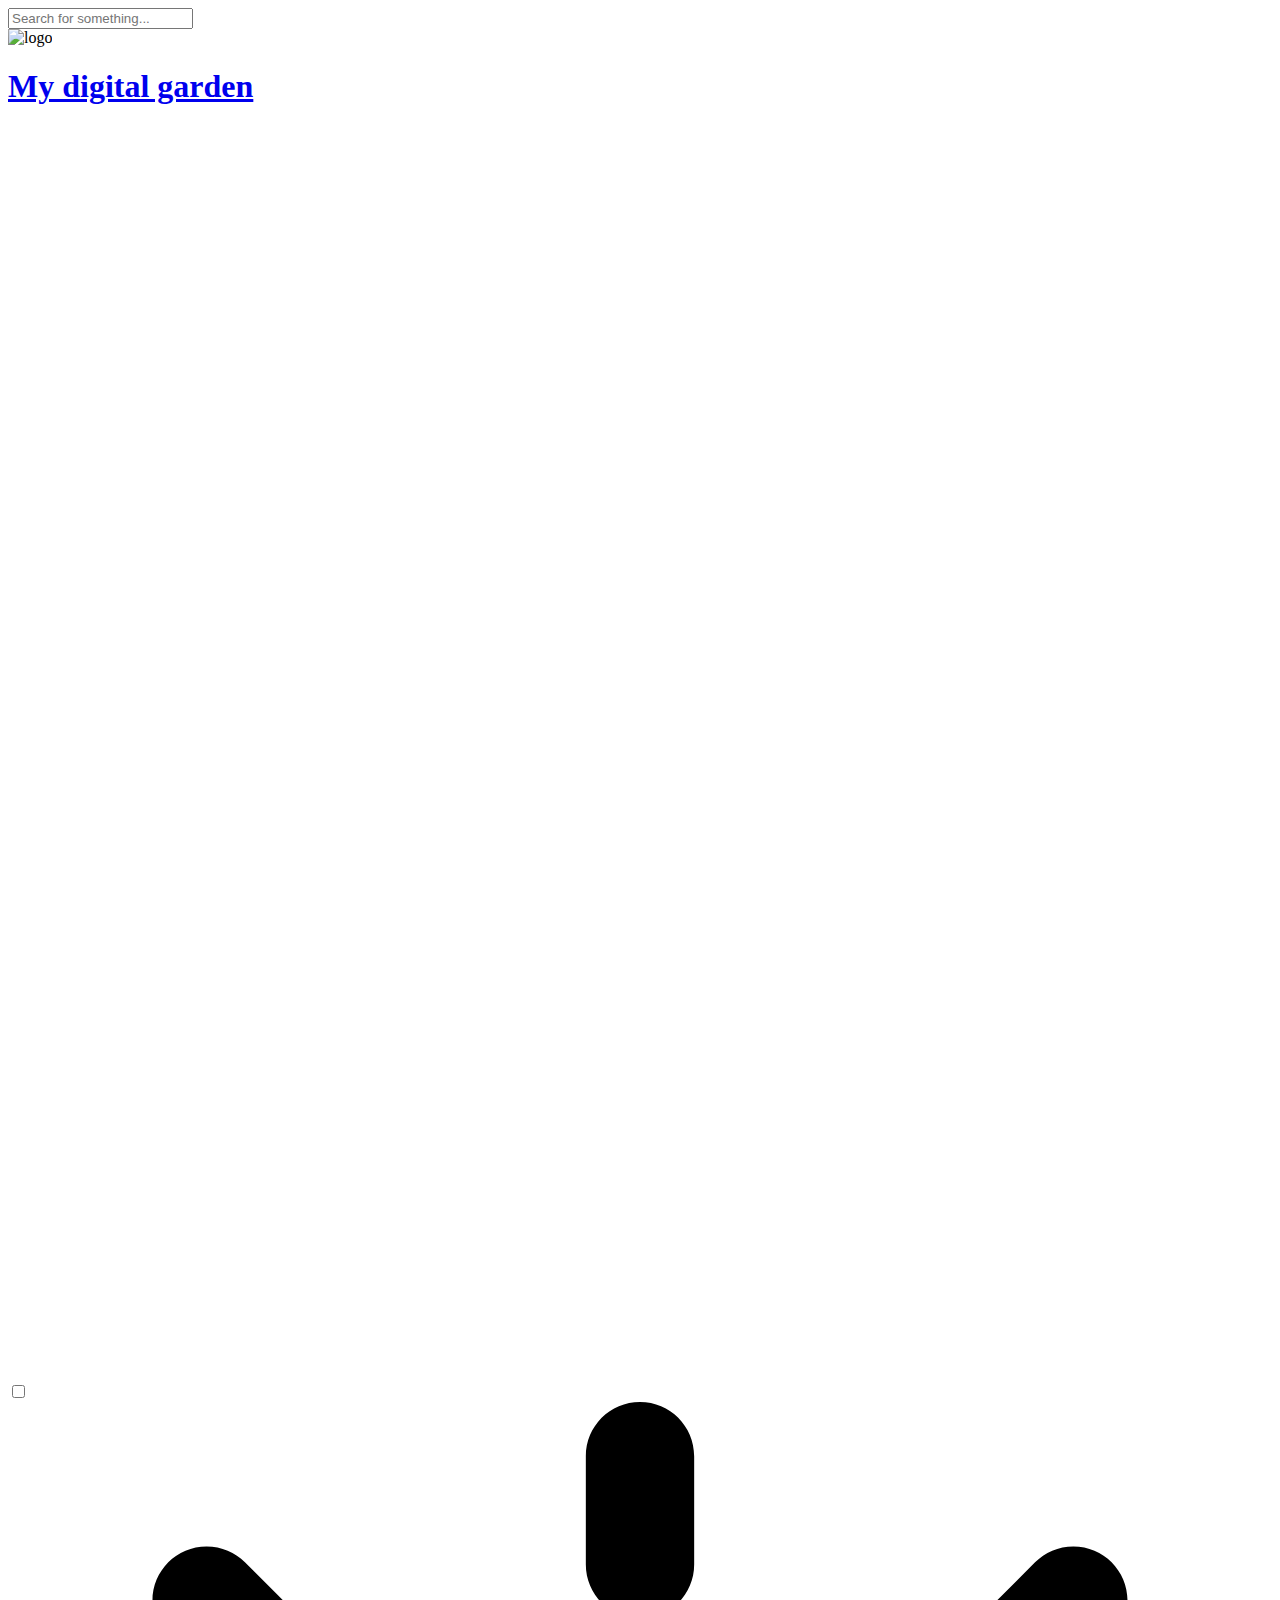
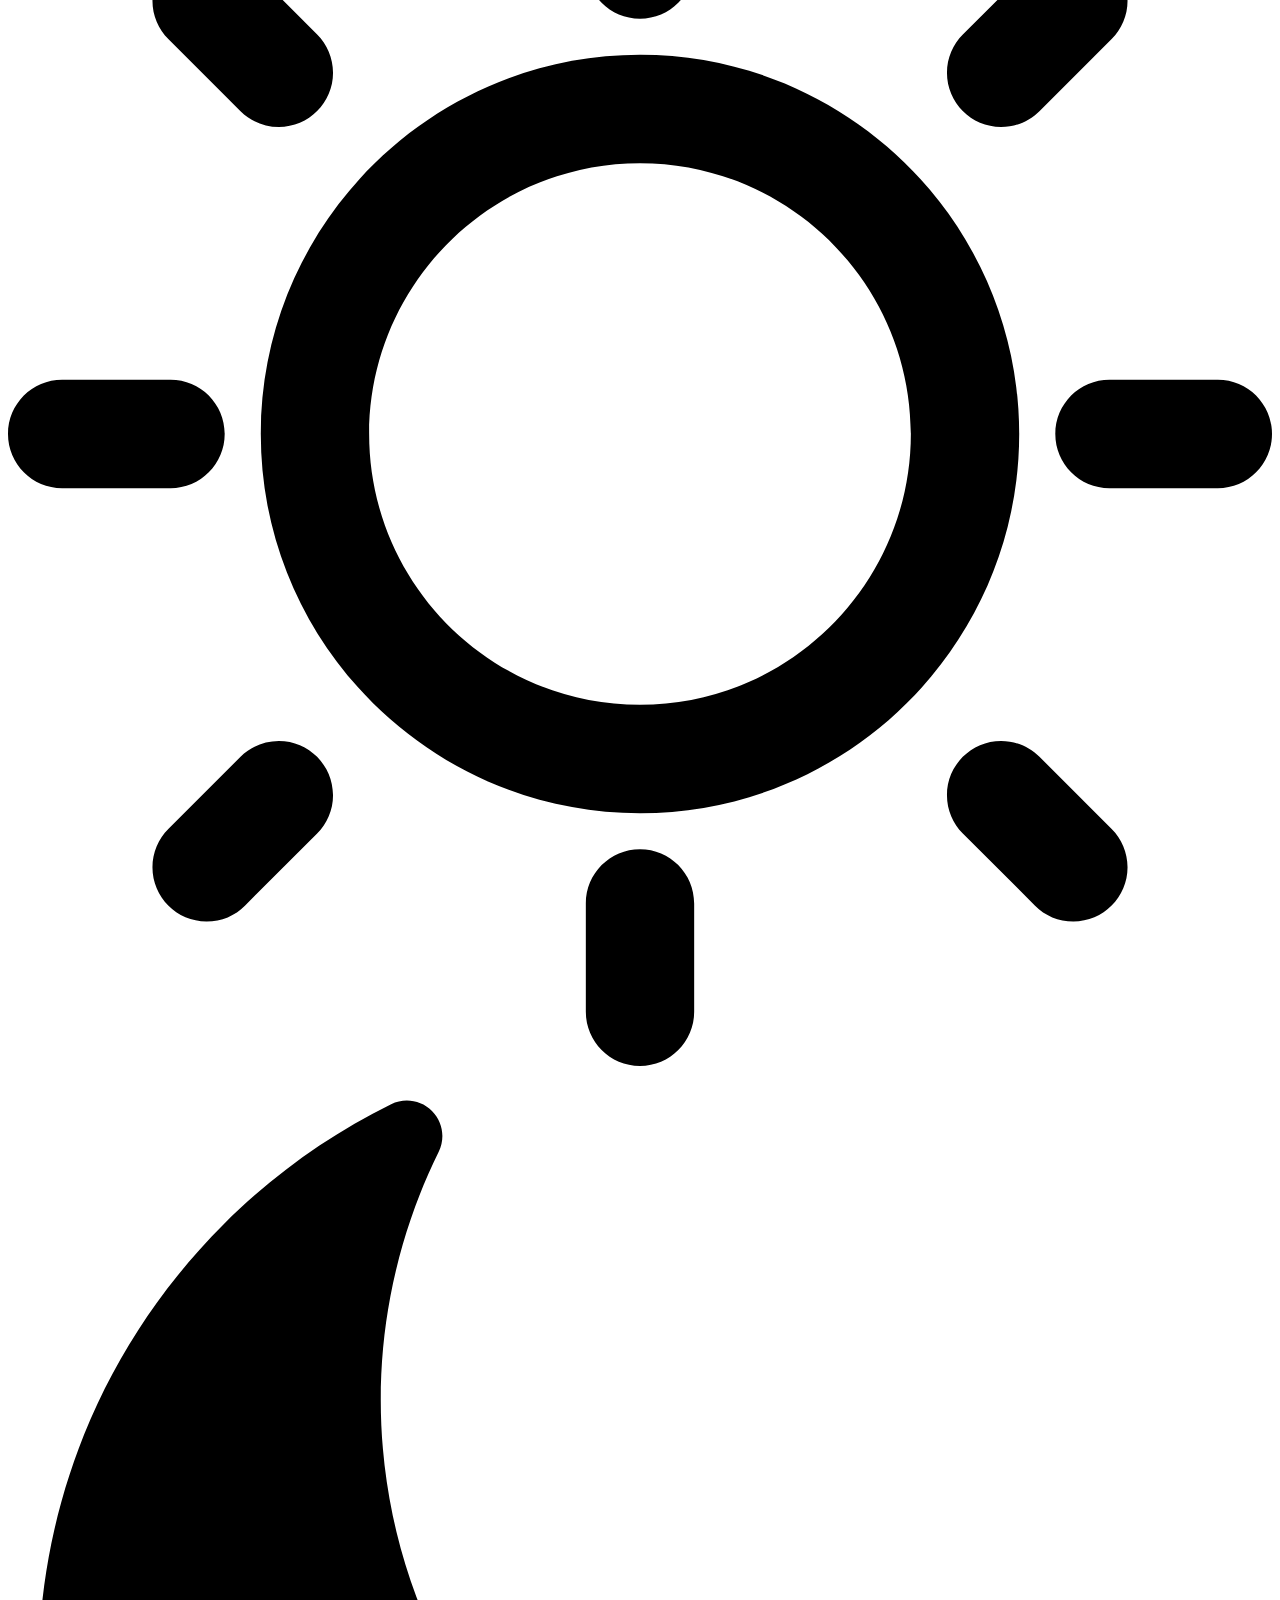
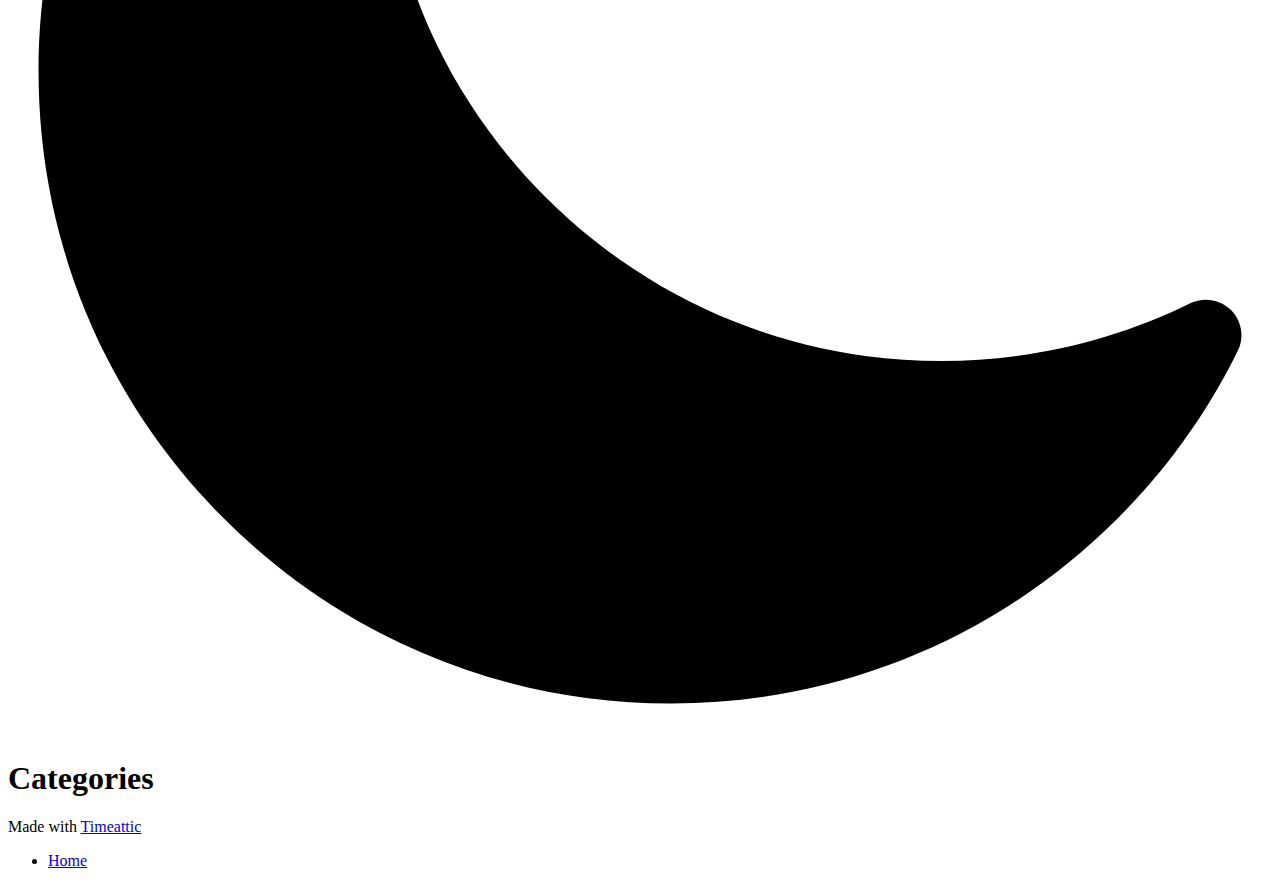
==== categories/index.html @ 7e5899e1 "deploy: 0b95fc3c1a8882f789e7afa3b0f1a1a174b1bd18" ====
<!doctype html><html lang=en><head><meta charset=utf-8><meta name=description content><title>Categories</title><meta name=viewport content="width=device-width,initial-scale=1"><link rel="shortcut icon" type=image/svg href=https://ob-files.com/favicon.png><link href=https://ob-files.com/styles.c1ddf0fefe14637679de3060880cd382.min.css rel=stylesheet><link href=https://ob-files.com/styles/_light_syntax.32359fa0e4ad5c5b354cb209e7fa1b22.min.css rel=stylesheet id=theme-link><script src=https://ob-files.com/js/darkmode.d5be9ca84d75e6df75043ec44d2799b2.min.js></script>
<script src=https://ob-files.com/js/util.9e9af633465606203ce11be527120927.min.js></script>
<script src=https://unpkg.com/@floating-ui/core@0.7.3></script>
<script src=https://unpkg.com/@floating-ui/dom@0.5.4></script>
<script src=https://ob-files.com/js/popover.6da9b273c092cc16fc1aa904d71a2163.min.js></script>
<script src=https://ob-files.com/js/code-title.b35124ad8db0ba37162b886afb711cbc.min.js></script>
<script src=https://ob-files.com/js/clipboard.c20857734e53a3fb733b7443879efa61.min.js></script>
<script src=https://ob-files.com/js/callouts.7723cac461d613d118ee8bb8216b9838.min.js></script>
<script>const SEARCH_ENABLED=null,LATEX_ENABLED=!1,PRODUCTION=!0,BASE_URL="https://ob-files.com",fetchData=Promise.all([fetch("https://ob-files.com/indices/linkIndex.e77416d15b21f300430f657f3a41b113.min.json").then(e=>e.json()).then(e=>({index:e.index,links:e.links})),fetch("https://ob-files.com/indices/contentIndex.99914b932bd37a50b983c5e7c90ae93b.min.json").then(e=>e.json())]).then(([{index:e,links:t},n])=>({index:e,links:t,content:n})),render=()=>{const e=new URL(BASE_URL),t=e.pathname,n=window.location.pathname,s=t==n;addCopyButtons(),addTitleToCodeBlocks(),addCollapsibleCallouts(),initPopover("https://ob-files.com",!0);const o=document.getElementById("footer");if(o){const e=document.getElementById("graph-container");if(!e)return requestAnimationFrame(render);e.textContent="";const t=s&&!1;drawGraph("https://ob-files.com",t,[{"/moc":"#4388cc"}],t?{centerForce:1,depth:-1,enableDrag:!0,enableLegend:!1,enableZoom:!0,fontSize:.5,linkDistance:1,opacityScale:3,repelForce:1,scale:1.4}:{centerForce:1,depth:1,enableDrag:!0,enableLegend:!1,enableZoom:!0,fontSize:.6,linkDistance:1,opacityScale:3,repelForce:2,scale:1.2})}},init=()=>{addCopyButtons(),addTitleToCodeBlocks()}</script><script type=module>
    import { attachSPARouting } from "https:\/\/ob-files.com\/js\/router.9d4974281069e9ebb189f642ae1e3ca2.min.js"
    attachSPARouting(init, render)
  </script></head><body><div id=search-container><div id=search-space><input autocomplete=off id=search-bar name=search type=text aria-label placeholder="Search for something..."><div id=results-container></div></div></div><script src=https://cdn.jsdelivr.net/npm/flexsearch@0.7.21/dist/flexsearch.bundle.js integrity="sha256-i3A0NZGkhsKjVMzFxv3ksk0DZh3aXqu0l49Bbh0MdjE=" crossorigin=anonymous defer></script>
<script defer src=https://ob-files.com/js/full-text-search.51f0b1753e9b30839d053f8a98cc20d1.min.js></script><div class=singlePage><header><img src=/logo.png alt=logo height=40px id=logo><h1 id=page-title><a href=https://ob-files.com>My digital garden</a></h1><div class=spacer></div><div id=search-icon><svg tabindex="0" aria-labelledby="title desc" role="img" xmlns="http://www.w3.org/2000/svg" viewBox="0 0 19.9 19.7"><title id="title">Search Icon</title><desc id="desc">Icon to open search</desc><g class="search-path" fill="none"><path stroke-linecap="square" d="M18.5 18.3l-5.4-5.4"/><circle cx="8" cy="8" r="7"/></g></svg></div><div class=darkmode><input class=toggle id=darkmode-toggle type=checkbox tabindex=-1>
<label id=toggle-label-light for=darkmode-toggle tabindex=-1><svg xmlns="http://www.w3.org/2000/svg" xmlns:xlink="http://www.w3.org/1999/xlink" id="dayIcon" viewBox="0 0 35 35" style="enable-background:new 0 0 35 35"><title>Light Mode</title><path d="M6 17.5C6 16.672 5.328 16 4.5 16h-3C.672 16 0 16.672.0 17.5S.672 19 1.5 19h3C5.328 19 6 18.328 6 17.5zM7.5 26c-.414.0-.789.168-1.061.439l-2 2C4.168 28.711 4 29.086 4 29.5 4 30.328 4.671 31 5.5 31c.414.0.789-.168 1.06-.44l2-2C8.832 28.289 9 27.914 9 27.5 9 26.672 8.329 26 7.5 26zm10-20C18.329 6 19 5.328 19 4.5v-3C19 .672 18.329.0 17.5.0S16 .672 16 1.5v3C16 5.328 16.671 6 17.5 6zm10 3c.414.0.789-.168 1.06-.439l2-2C30.832 6.289 31 5.914 31 5.5 31 4.672 30.329 4 29.5 4c-.414.0-.789.168-1.061.44l-2 2C26.168 6.711 26 7.086 26 7.5 26 8.328 26.671 9 27.5 9zM6.439 8.561C6.711 8.832 7.086 9 7.5 9 8.328 9 9 8.328 9 7.5c0-.414-.168-.789-.439-1.061l-2-2C6.289 4.168 5.914 4 5.5 4 4.672 4 4 4.672 4 5.5c0 .414.168.789.439 1.06l2 2.001zM33.5 16h-3c-.828.0-1.5.672-1.5 1.5s.672 1.5 1.5 1.5h3c.828.0 1.5-.672 1.5-1.5S34.328 16 33.5 16zM28.561 26.439C28.289 26.168 27.914 26 27.5 26c-.828.0-1.5.672-1.5 1.5.0.414.168.789.439 1.06l2 2C28.711 30.832 29.086 31 29.5 31c.828.0 1.5-.672 1.5-1.5.0-.414-.168-.789-.439-1.061l-2-2zM17.5 29c-.829.0-1.5.672-1.5 1.5v3c0 .828.671 1.5 1.5 1.5s1.5-.672 1.5-1.5v-3C19 29.672 18.329 29 17.5 29zm0-22C11.71 7 7 11.71 7 17.5S11.71 28 17.5 28 28 23.29 28 17.5 23.29 7 17.5 7zm0 18c-4.136.0-7.5-3.364-7.5-7.5s3.364-7.5 7.5-7.5 7.5 3.364 7.5 7.5S21.636 25 17.5 25z"/></svg></label><label id=toggle-label-dark for=darkmode-toggle tabindex=-1><svg xmlns="http://www.w3.org/2000/svg" xmlns:xlink="http://www.w3.org/1999/xlink" id="nightIcon" viewBox="0 0 100 100" style="enable-background='new 0 0 100 100'"><title>Dark Mode</title><path d="M96.76 66.458c-.853-.852-2.15-1.064-3.23-.534-6.063 2.991-12.858 4.571-19.655 4.571C62.022 70.495 50.88 65.88 42.5 57.5 29.043 44.043 25.658 23.536 34.076 6.47c.532-1.08.318-2.379-.534-3.23-.851-.852-2.15-1.064-3.23-.534-4.918 2.427-9.375 5.619-13.246 9.491-9.447 9.447-14.65 22.008-14.65 35.369.0 13.36 5.203 25.921 14.65 35.368s22.008 14.65 35.368 14.65c13.361.0 25.921-5.203 35.369-14.65 3.872-3.871 7.064-8.328 9.491-13.246C97.826 68.608 97.611 67.309 96.76 66.458z"/></svg></label></div></header><article><h1>Categories</h1><div class=tags></div></article><div id=contact_buttons><footer><p>Made with <a href=https://app.timeattic.com>Timeattic</a></p><ul><li><a href=https://ob-files.com>Home</a></li></ul></footer></div></div></body></html>
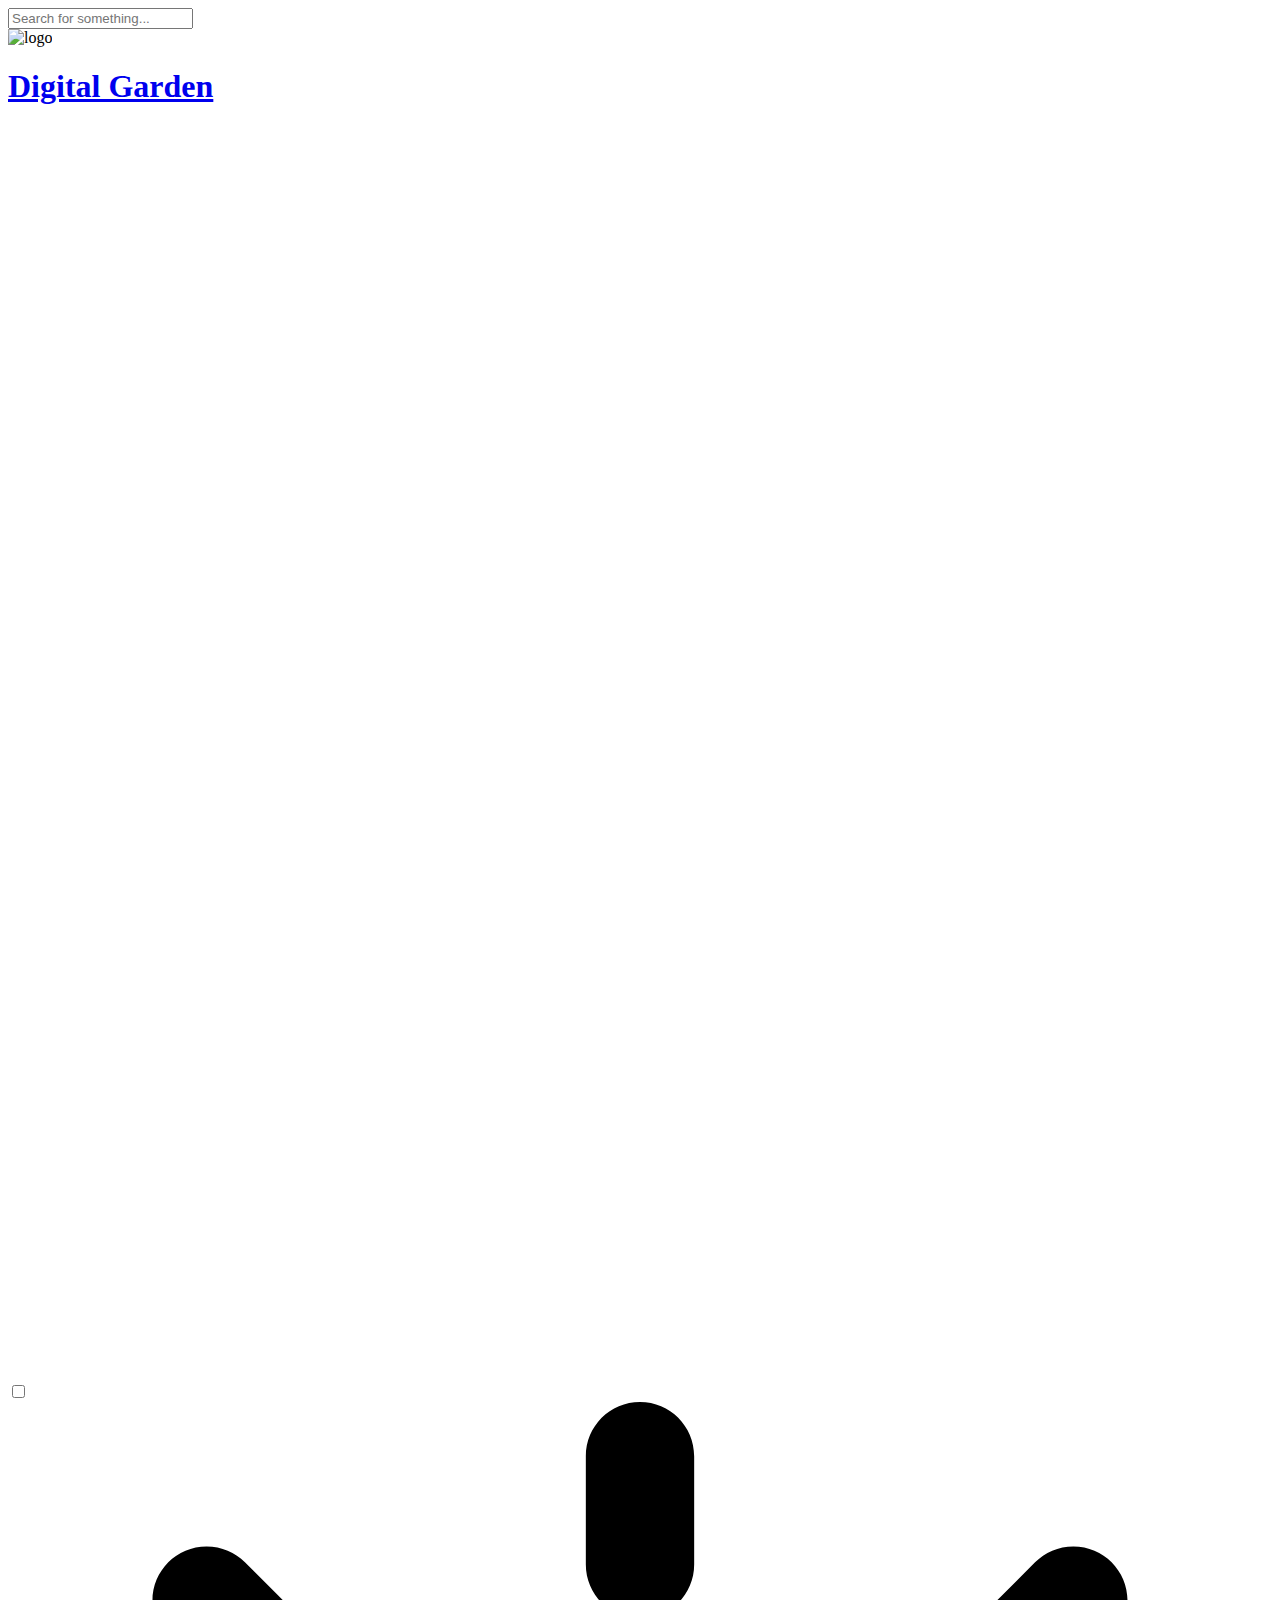
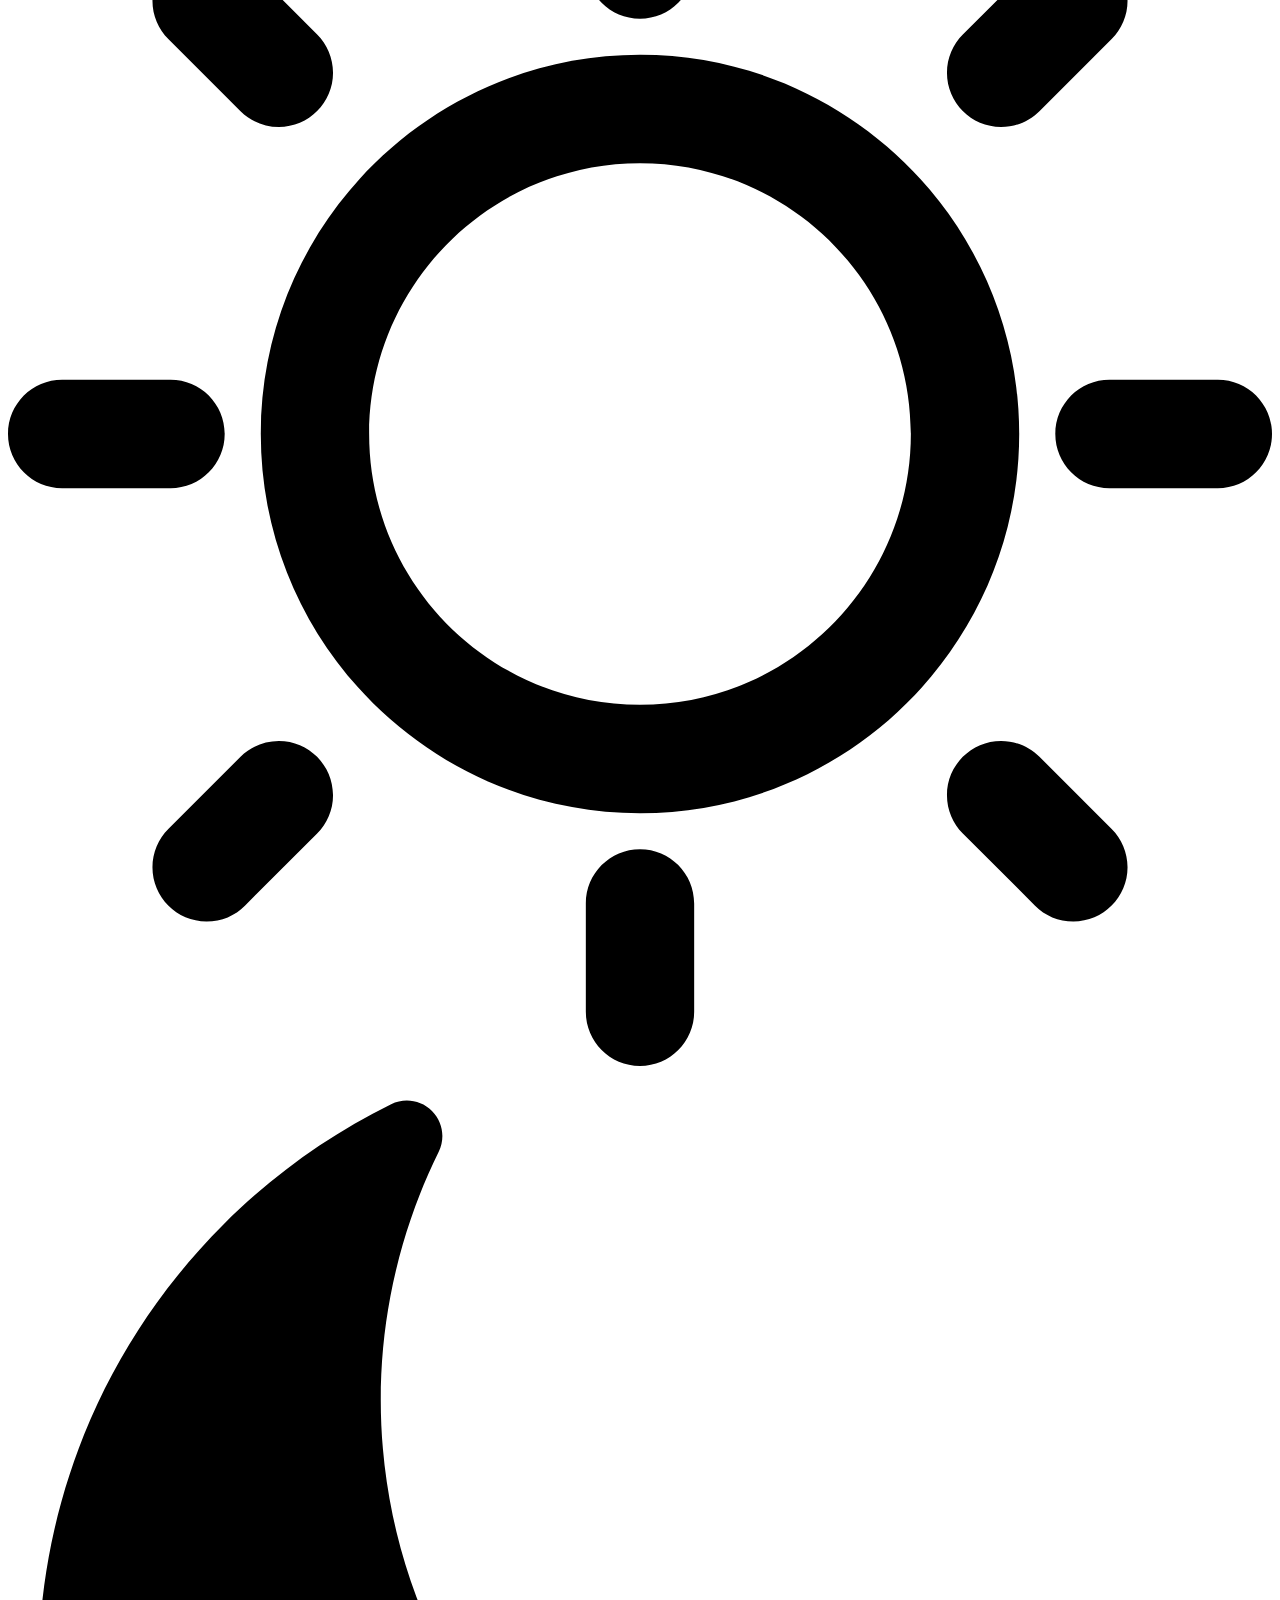
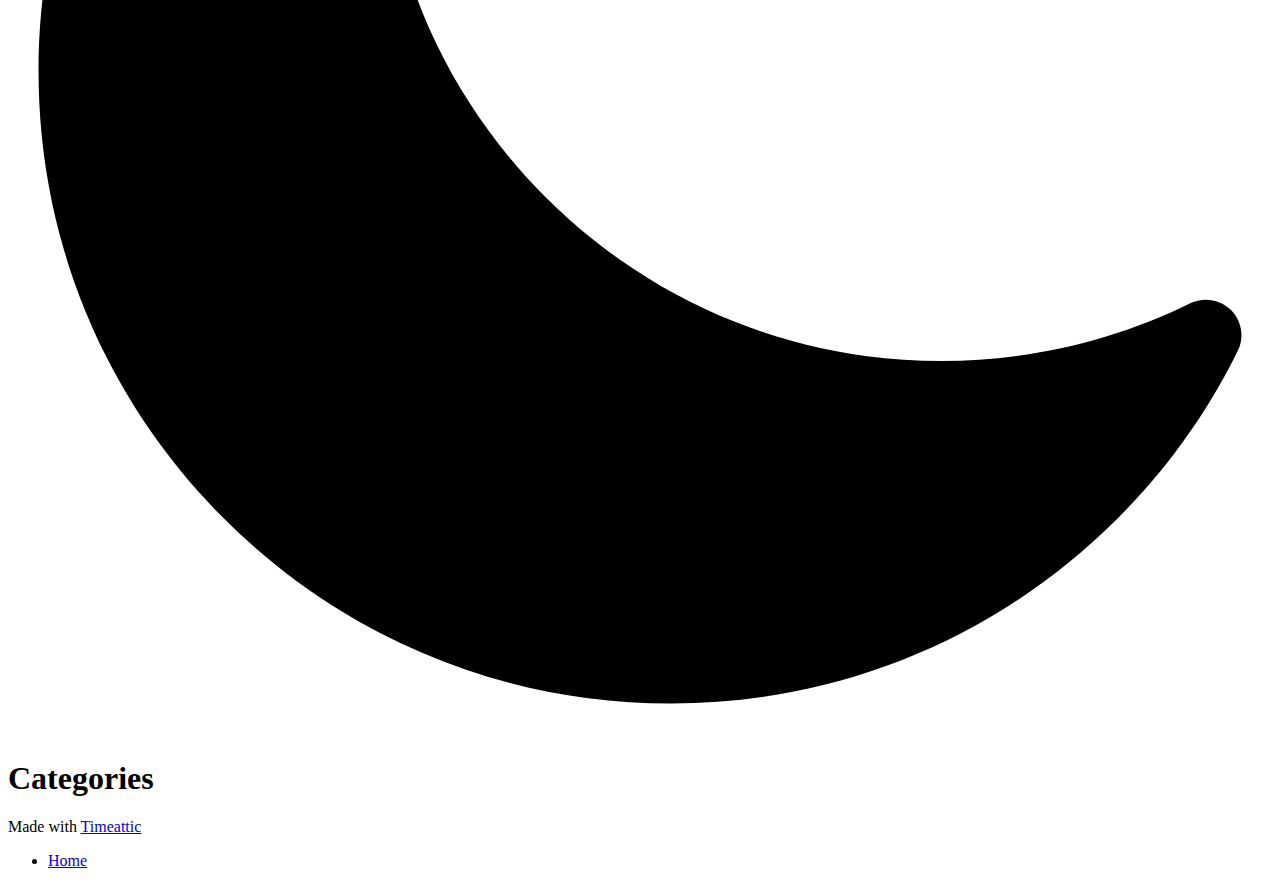
==== commit 5d95eb37: "deploy: 630d16109523ed41c8b4d36694954b0a5774823b" ====
--- a/categories/index.html
+++ b/categories/index.html
@@ -1,14 +1,14 @@
-<!doctype html><html lang=en><head><meta charset=utf-8><meta name=description content><title>Categories</title><meta name=viewport content="width=device-width,initial-scale=1"><link rel="shortcut icon" type=image/svg href=https://ob-files.com/favicon.png><link href=https://ob-files.com/styles.c1ddf0fefe14637679de3060880cd382.min.css rel=stylesheet><link href=https://ob-files.com/styles/_light_syntax.32359fa0e4ad5c5b354cb209e7fa1b22.min.css rel=stylesheet id=theme-link><script src=https://ob-files.com/js/darkmode.d5be9ca84d75e6df75043ec44d2799b2.min.js></script>
-<script src=https://ob-files.com/js/util.9e9af633465606203ce11be527120927.min.js></script>
+<!doctype html><html lang=en><head><meta charset=utf-8><meta name=description content><title>Categories</title><meta name=viewport content="width=device-width,initial-scale=1"><link rel="shortcut icon" type=image/svg href=https://sociallic.xyz/favicon.png><link href=https://sociallic.xyz/styles.c1ddf0fefe14637679de3060880cd382.min.css rel=stylesheet><link href=https://sociallic.xyz/styles/_light_syntax.32359fa0e4ad5c5b354cb209e7fa1b22.min.css rel=stylesheet id=theme-link><script src=https://sociallic.xyz/js/darkmode.971a91897d32980318a627e45970b1f9.min.js></script>
+<script src=https://sociallic.xyz/js/util.9e9af633465606203ce11be527120927.min.js></script>
 <script src=https://unpkg.com/@floating-ui/core@0.7.3></script>
 <script src=https://unpkg.com/@floating-ui/dom@0.5.4></script>
-<script src=https://ob-files.com/js/popover.6da9b273c092cc16fc1aa904d71a2163.min.js></script>
-<script src=https://ob-files.com/js/code-title.b35124ad8db0ba37162b886afb711cbc.min.js></script>
-<script src=https://ob-files.com/js/clipboard.c20857734e53a3fb733b7443879efa61.min.js></script>
-<script src=https://ob-files.com/js/callouts.7723cac461d613d118ee8bb8216b9838.min.js></script>
-<script>const SEARCH_ENABLED=null,LATEX_ENABLED=!1,PRODUCTION=!0,BASE_URL="https://ob-files.com",fetchData=Promise.all([fetch("https://ob-files.com/indices/linkIndex.e77416d15b21f300430f657f3a41b113.min.json").then(e=>e.json()).then(e=>({index:e.index,links:e.links})),fetch("https://ob-files.com/indices/contentIndex.99914b932bd37a50b983c5e7c90ae93b.min.json").then(e=>e.json())]).then(([{index:e,links:t},n])=>({index:e,links:t,content:n})),render=()=>{const e=new URL(BASE_URL),t=e.pathname,n=window.location.pathname,s=t==n;addCopyButtons(),addTitleToCodeBlocks(),addCollapsibleCallouts(),initPopover("https://ob-files.com",!0);const o=document.getElementById("footer");if(o){const e=document.getElementById("graph-container");if(!e)return requestAnimationFrame(render);e.textContent="";const t=s&&!1;drawGraph("https://ob-files.com",t,[{"/moc":"#4388cc"}],t?{centerForce:1,depth:-1,enableDrag:!0,enableLegend:!1,enableZoom:!0,fontSize:.5,linkDistance:1,opacityScale:3,repelForce:1,scale:1.4}:{centerForce:1,depth:1,enableDrag:!0,enableLegend:!1,enableZoom:!0,fontSize:.6,linkDistance:1,opacityScale:3,repelForce:2,scale:1.2})}},init=()=>{addCopyButtons(),addTitleToCodeBlocks()}</script><script type=module>
-    import { attachSPARouting } from "https:\/\/ob-files.com\/js\/router.9d4974281069e9ebb189f642ae1e3ca2.min.js"
+<script src=https://sociallic.xyz/js/popover.6da9b273c092cc16fc1aa904d71a2163.min.js></script>
+<script src=https://sociallic.xyz/js/code-title.b35124ad8db0ba37162b886afb711cbc.min.js></script>
+<script src=https://sociallic.xyz/js/clipboard.c20857734e53a3fb733b7443879efa61.min.js></script>
+<script src=https://sociallic.xyz/js/callouts.7723cac461d613d118ee8bb8216b9838.min.js></script>
+<script>const SEARCH_ENABLED=null,LATEX_ENABLED=!1,PRODUCTION=!0,BASE_URL="https://sociallic.xyz",fetchData=Promise.all([fetch("https://sociallic.xyz/indices/linkIndex.e77416d15b21f300430f657f3a41b113.min.json").then(e=>e.json()).then(e=>({index:e.index,links:e.links})),fetch("https://sociallic.xyz/indices/contentIndex.99914b932bd37a50b983c5e7c90ae93b.min.json").then(e=>e.json())]).then(([{index:e,links:t},n])=>({index:e,links:t,content:n})),render=()=>{const e=new URL(BASE_URL),t=e.pathname,n=window.location.pathname,s=t==n;addCopyButtons(),addTitleToCodeBlocks(),addCollapsibleCallouts(),initPopover("https://sociallic.xyz",!0);const o=document.getElementById("footer");if(o){const e=document.getElementById("graph-container");if(!e)return requestAnimationFrame(render);e.textContent="";const t=s&&!1;drawGraph("https://sociallic.xyz",t,[{"/moc":"#4388cc"}],t?{centerForce:1,depth:-1,enableDrag:!0,enableLegend:!1,enableZoom:!0,fontSize:.5,linkDistance:1,opacityScale:3,repelForce:1,scale:1.4}:{centerForce:1,depth:1,enableDrag:!0,enableLegend:!1,enableZoom:!0,fontSize:.6,linkDistance:1,opacityScale:3,repelForce:2,scale:1.2})}},init=()=>{addCopyButtons(),addTitleToCodeBlocks()}</script><script type=module>
+    import { attachSPARouting } from "https:\/\/sociallic.xyz\/js\/router.9d4974281069e9ebb189f642ae1e3ca2.min.js"
     attachSPARouting(init, render)
   </script></head><body><div id=search-container><div id=search-space><input autocomplete=off id=search-bar name=search type=text aria-label placeholder="Search for something..."><div id=results-container></div></div></div><script src=https://cdn.jsdelivr.net/npm/flexsearch@0.7.21/dist/flexsearch.bundle.js integrity="sha256-i3A0NZGkhsKjVMzFxv3ksk0DZh3aXqu0l49Bbh0MdjE=" crossorigin=anonymous defer></script>
-<script defer src=https://ob-files.com/js/full-text-search.51f0b1753e9b30839d053f8a98cc20d1.min.js></script><div class=singlePage><header><img src=/logo.png alt=logo height=40px id=logo><h1 id=page-title><a href=https://ob-files.com>My digital garden</a></h1><div class=spacer></div><div id=search-icon><svg tabindex="0" aria-labelledby="title desc" role="img" xmlns="http://www.w3.org/2000/svg" viewBox="0 0 19.9 19.7"><title id="title">Search Icon</title><desc id="desc">Icon to open search</desc><g class="search-path" fill="none"><path stroke-linecap="square" d="M18.5 18.3l-5.4-5.4"/><circle cx="8" cy="8" r="7"/></g></svg></div><div class=darkmode><input class=toggle id=darkmode-toggle type=checkbox tabindex=-1>
-<label id=toggle-label-light for=darkmode-toggle tabindex=-1><svg xmlns="http://www.w3.org/2000/svg" xmlns:xlink="http://www.w3.org/1999/xlink" id="dayIcon" viewBox="0 0 35 35" style="enable-background:new 0 0 35 35"><title>Light Mode</title><path d="M6 17.5C6 16.672 5.328 16 4.5 16h-3C.672 16 0 16.672.0 17.5S.672 19 1.5 19h3C5.328 19 6 18.328 6 17.5zM7.5 26c-.414.0-.789.168-1.061.439l-2 2C4.168 28.711 4 29.086 4 29.5 4 30.328 4.671 31 5.5 31c.414.0.789-.168 1.06-.44l2-2C8.832 28.289 9 27.914 9 27.5 9 26.672 8.329 26 7.5 26zm10-20C18.329 6 19 5.328 19 4.5v-3C19 .672 18.329.0 17.5.0S16 .672 16 1.5v3C16 5.328 16.671 6 17.5 6zm10 3c.414.0.789-.168 1.06-.439l2-2C30.832 6.289 31 5.914 31 5.5 31 4.672 30.329 4 29.5 4c-.414.0-.789.168-1.061.44l-2 2C26.168 6.711 26 7.086 26 7.5 26 8.328 26.671 9 27.5 9zM6.439 8.561C6.711 8.832 7.086 9 7.5 9 8.328 9 9 8.328 9 7.5c0-.414-.168-.789-.439-1.061l-2-2C6.289 4.168 5.914 4 5.5 4 4.672 4 4 4.672 4 5.5c0 .414.168.789.439 1.06l2 2.001zM33.5 16h-3c-.828.0-1.5.672-1.5 1.5s.672 1.5 1.5 1.5h3c.828.0 1.5-.672 1.5-1.5S34.328 16 33.5 16zM28.561 26.439C28.289 26.168 27.914 26 27.5 26c-.828.0-1.5.672-1.5 1.5.0.414.168.789.439 1.06l2 2C28.711 30.832 29.086 31 29.5 31c.828.0 1.5-.672 1.5-1.5.0-.414-.168-.789-.439-1.061l-2-2zM17.5 29c-.829.0-1.5.672-1.5 1.5v3c0 .828.671 1.5 1.5 1.5s1.5-.672 1.5-1.5v-3C19 29.672 18.329 29 17.5 29zm0-22C11.71 7 7 11.71 7 17.5S11.71 28 17.5 28 28 23.29 28 17.5 23.29 7 17.5 7zm0 18c-4.136.0-7.5-3.364-7.5-7.5s3.364-7.5 7.5-7.5 7.5 3.364 7.5 7.5S21.636 25 17.5 25z"/></svg></label><label id=toggle-label-dark for=darkmode-toggle tabindex=-1><svg xmlns="http://www.w3.org/2000/svg" xmlns:xlink="http://www.w3.org/1999/xlink" id="nightIcon" viewBox="0 0 100 100" style="enable-background='new 0 0 100 100'"><title>Dark Mode</title><path d="M96.76 66.458c-.853-.852-2.15-1.064-3.23-.534-6.063 2.991-12.858 4.571-19.655 4.571C62.022 70.495 50.88 65.88 42.5 57.5 29.043 44.043 25.658 23.536 34.076 6.47c.532-1.08.318-2.379-.534-3.23-.851-.852-2.15-1.064-3.23-.534-4.918 2.427-9.375 5.619-13.246 9.491-9.447 9.447-14.65 22.008-14.65 35.369.0 13.36 5.203 25.921 14.65 35.368s22.008 14.65 35.368 14.65c13.361.0 25.921-5.203 35.369-14.65 3.872-3.871 7.064-8.328 9.491-13.246C97.826 68.608 97.611 67.309 96.76 66.458z"/></svg></label></div></header><article><h1>Categories</h1><div class=tags></div></article><div id=contact_buttons><footer><p>Made with <a href=https://app.timeattic.com>Timeattic</a></p><ul><li><a href=https://ob-files.com>Home</a></li></ul></footer></div></div></body></html>+<script defer src=https://sociallic.xyz/js/full-text-search.51f0b1753e9b30839d053f8a98cc20d1.min.js></script><div class=singlePage><header><img src=/logo.png alt=logo height=40px id=logo><h1 id=page-title><a href=https://sociallic.xyz>Digital Garden</a></h1><div class=spacer></div><div id=search-icon><svg tabindex="0" aria-labelledby="title desc" role="img" xmlns="http://www.w3.org/2000/svg" viewBox="0 0 19.9 19.7"><title id="title">Search Icon</title><desc id="desc">Icon to open search</desc><g class="search-path" fill="none"><path stroke-linecap="square" d="M18.5 18.3l-5.4-5.4"/><circle cx="8" cy="8" r="7"/></g></svg></div><div class=darkmode><input class=toggle id=darkmode-toggle type=checkbox tabindex=-1>
+<label id=toggle-label-light for=darkmode-toggle tabindex=-1><svg xmlns="http://www.w3.org/2000/svg" xmlns:xlink="http://www.w3.org/1999/xlink" id="dayIcon" viewBox="0 0 35 35" style="enable-background:new 0 0 35 35"><title>Light Mode</title><path d="M6 17.5C6 16.672 5.328 16 4.5 16h-3C.672 16 0 16.672.0 17.5S.672 19 1.5 19h3C5.328 19 6 18.328 6 17.5zM7.5 26c-.414.0-.789.168-1.061.439l-2 2C4.168 28.711 4 29.086 4 29.5 4 30.328 4.671 31 5.5 31c.414.0.789-.168 1.06-.44l2-2C8.832 28.289 9 27.914 9 27.5 9 26.672 8.329 26 7.5 26zm10-20C18.329 6 19 5.328 19 4.5v-3C19 .672 18.329.0 17.5.0S16 .672 16 1.5v3C16 5.328 16.671 6 17.5 6zm10 3c.414.0.789-.168 1.06-.439l2-2C30.832 6.289 31 5.914 31 5.5 31 4.672 30.329 4 29.5 4c-.414.0-.789.168-1.061.44l-2 2C26.168 6.711 26 7.086 26 7.5 26 8.328 26.671 9 27.5 9zM6.439 8.561C6.711 8.832 7.086 9 7.5 9 8.328 9 9 8.328 9 7.5c0-.414-.168-.789-.439-1.061l-2-2C6.289 4.168 5.914 4 5.5 4 4.672 4 4 4.672 4 5.5c0 .414.168.789.439 1.06l2 2.001zM33.5 16h-3c-.828.0-1.5.672-1.5 1.5s.672 1.5 1.5 1.5h3c.828.0 1.5-.672 1.5-1.5S34.328 16 33.5 16zM28.561 26.439C28.289 26.168 27.914 26 27.5 26c-.828.0-1.5.672-1.5 1.5.0.414.168.789.439 1.06l2 2C28.711 30.832 29.086 31 29.5 31c.828.0 1.5-.672 1.5-1.5.0-.414-.168-.789-.439-1.061l-2-2zM17.5 29c-.829.0-1.5.672-1.5 1.5v3c0 .828.671 1.5 1.5 1.5s1.5-.672 1.5-1.5v-3C19 29.672 18.329 29 17.5 29zm0-22C11.71 7 7 11.71 7 17.5S11.71 28 17.5 28 28 23.29 28 17.5 23.29 7 17.5 7zm0 18c-4.136.0-7.5-3.364-7.5-7.5s3.364-7.5 7.5-7.5 7.5 3.364 7.5 7.5S21.636 25 17.5 25z"/></svg></label><label id=toggle-label-dark for=darkmode-toggle tabindex=-1><svg xmlns="http://www.w3.org/2000/svg" xmlns:xlink="http://www.w3.org/1999/xlink" id="nightIcon" viewBox="0 0 100 100" style="enable-background='new 0 0 100 100'"><title>Dark Mode</title><path d="M96.76 66.458c-.853-.852-2.15-1.064-3.23-.534-6.063 2.991-12.858 4.571-19.655 4.571C62.022 70.495 50.88 65.88 42.5 57.5 29.043 44.043 25.658 23.536 34.076 6.47c.532-1.08.318-2.379-.534-3.23-.851-.852-2.15-1.064-3.23-.534-4.918 2.427-9.375 5.619-13.246 9.491-9.447 9.447-14.65 22.008-14.65 35.369.0 13.36 5.203 25.921 14.65 35.368s22.008 14.65 35.368 14.65c13.361.0 25.921-5.203 35.369-14.65 3.872-3.871 7.064-8.328 9.491-13.246C97.826 68.608 97.611 67.309 96.76 66.458z"/></svg></label></div></header><article><h1>Categories</h1><div class=tags></div></article><div id=contact_buttons><footer><p>Made with <a href=https://app.timeattic.com>Timeattic</a></p><ul><li><a href=https://sociallic.xyz>Home</a></li></ul></footer></div></div></body></html>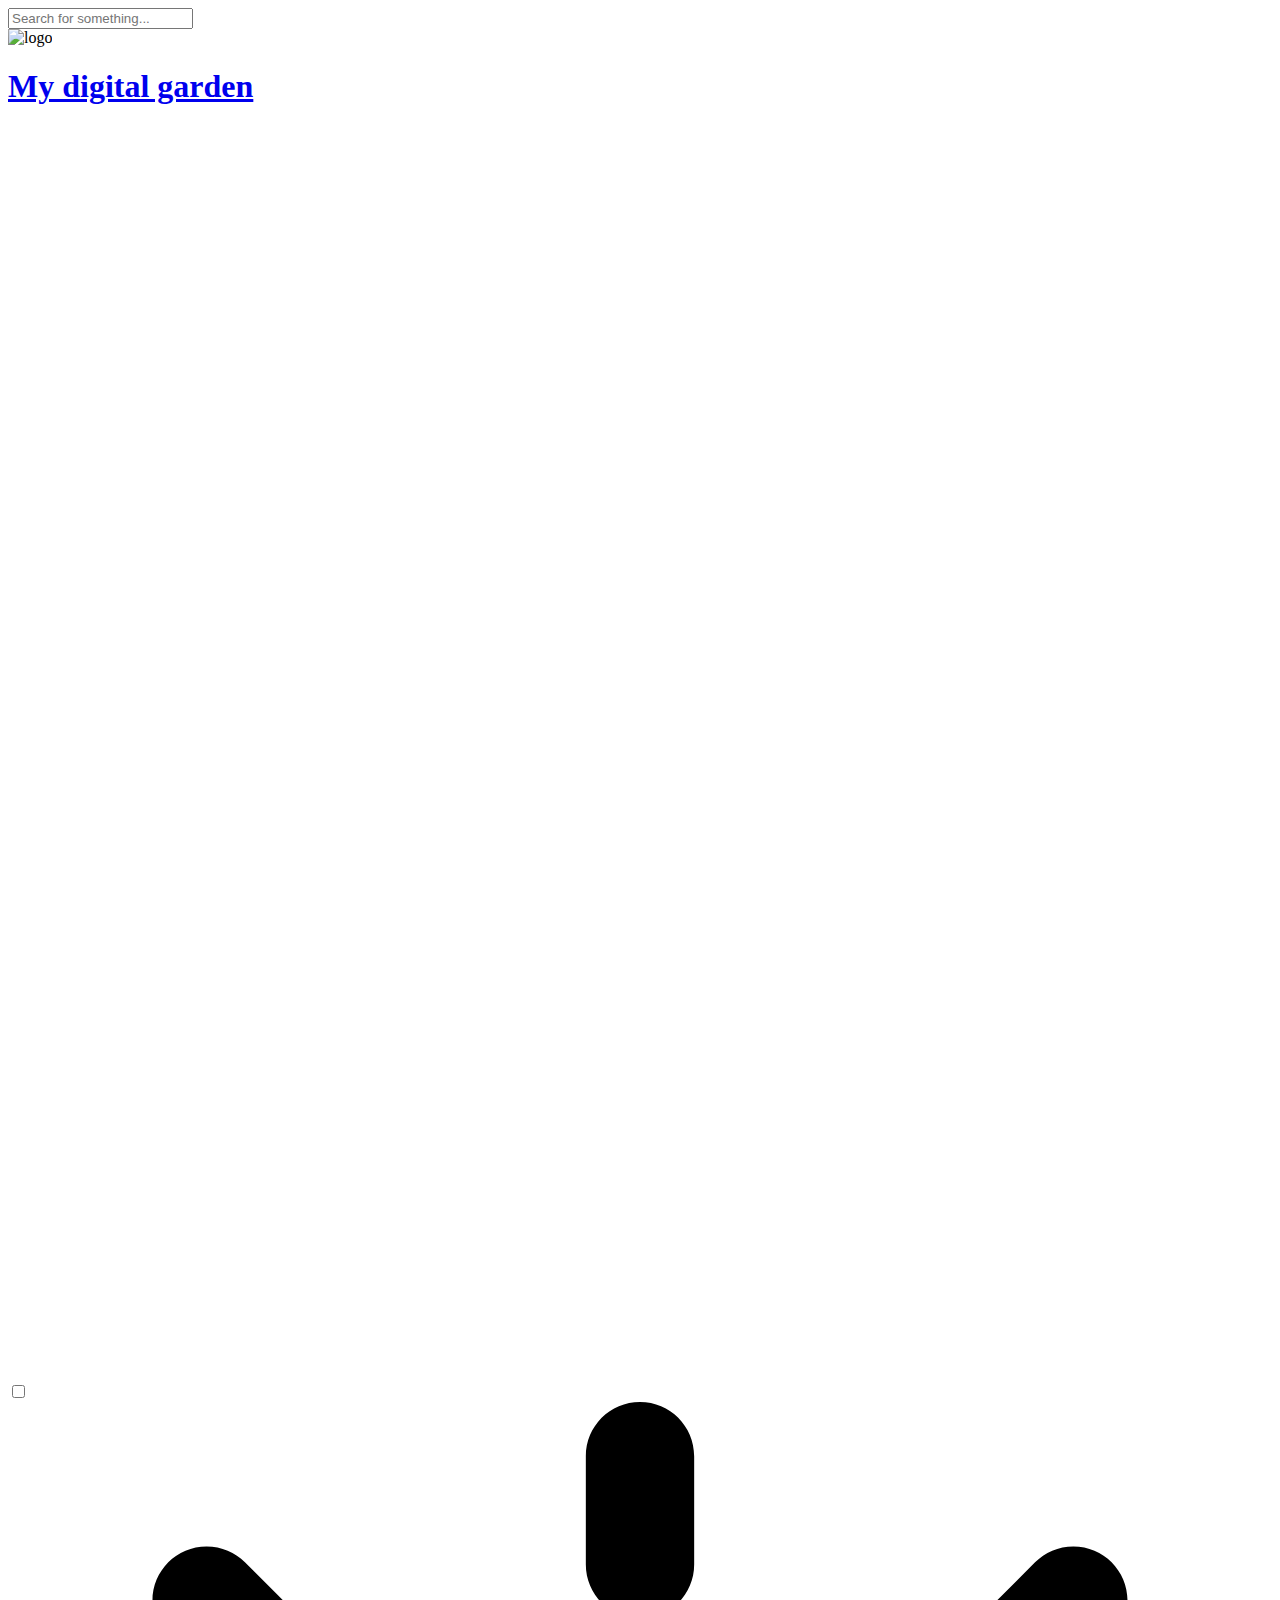
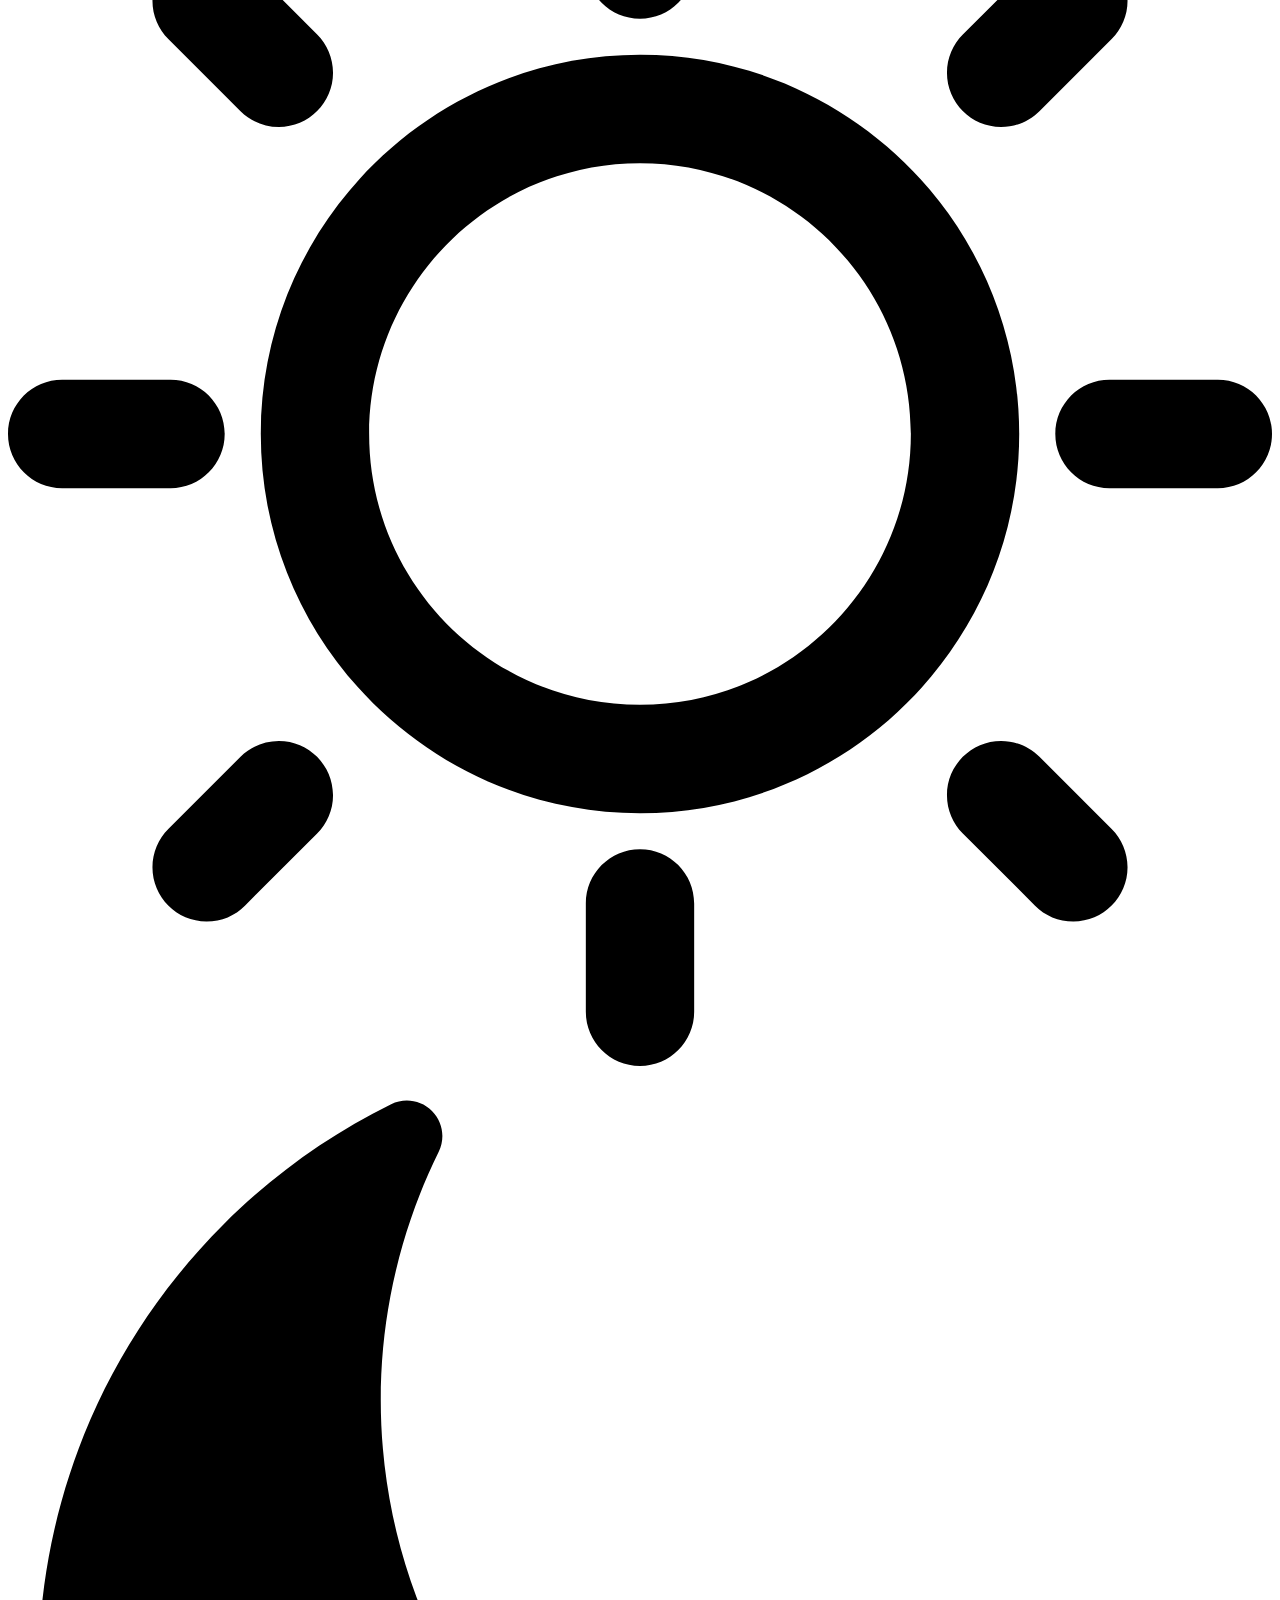
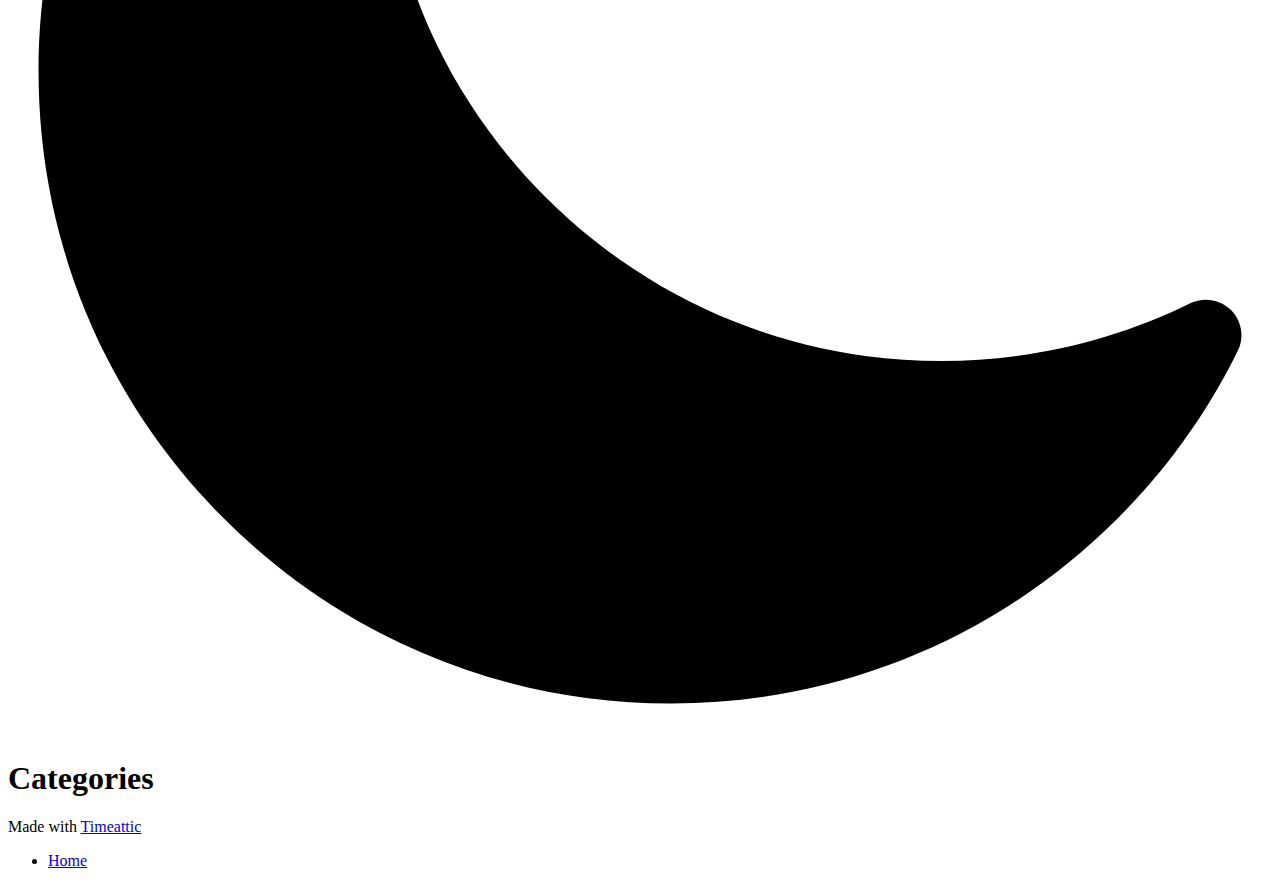
==== commit 311b02bb: "deploy: 8b7eed7e8ff15a2d6f18cde3b1a12bbafb197537" ====
--- a/categories/index.html
+++ b/categories/index.html
@@ -10,5 +10,5 @@
     import { attachSPARouting } from "https:\/\/sociallic.xyz\/js\/router.9d4974281069e9ebb189f642ae1e3ca2.min.js"
     attachSPARouting(init, render)
   </script></head><body><div id=search-container><div id=search-space><input autocomplete=off id=search-bar name=search type=text aria-label placeholder="Search for something..."><div id=results-container></div></div></div><script src=https://cdn.jsdelivr.net/npm/flexsearch@0.7.21/dist/flexsearch.bundle.js integrity="sha256-i3A0NZGkhsKjVMzFxv3ksk0DZh3aXqu0l49Bbh0MdjE=" crossorigin=anonymous defer></script>
-<script defer src=https://sociallic.xyz/js/full-text-search.51f0b1753e9b30839d053f8a98cc20d1.min.js></script><div class=singlePage><header><img src=/logo.png alt=logo height=40px id=logo><h1 id=page-title><a href=https://sociallic.xyz>Digital Garden</a></h1><div class=spacer></div><div id=search-icon><svg tabindex="0" aria-labelledby="title desc" role="img" xmlns="http://www.w3.org/2000/svg" viewBox="0 0 19.9 19.7"><title id="title">Search Icon</title><desc id="desc">Icon to open search</desc><g class="search-path" fill="none"><path stroke-linecap="square" d="M18.5 18.3l-5.4-5.4"/><circle cx="8" cy="8" r="7"/></g></svg></div><div class=darkmode><input class=toggle id=darkmode-toggle type=checkbox tabindex=-1>
+<script defer src=https://sociallic.xyz/js/full-text-search.51f0b1753e9b30839d053f8a98cc20d1.min.js></script><div class=singlePage><header><img src=/logo.png alt=logo height=40px id=logo><h1 id=page-title><a href=https://sociallic.xyz>My digital garden</a></h1><div class=spacer></div><div id=search-icon><svg tabindex="0" aria-labelledby="title desc" role="img" xmlns="http://www.w3.org/2000/svg" viewBox="0 0 19.9 19.7"><title id="title">Search Icon</title><desc id="desc">Icon to open search</desc><g class="search-path" fill="none"><path stroke-linecap="square" d="M18.5 18.3l-5.4-5.4"/><circle cx="8" cy="8" r="7"/></g></svg></div><div class=darkmode><input class=toggle id=darkmode-toggle type=checkbox tabindex=-1>
 <label id=toggle-label-light for=darkmode-toggle tabindex=-1><svg xmlns="http://www.w3.org/2000/svg" xmlns:xlink="http://www.w3.org/1999/xlink" id="dayIcon" viewBox="0 0 35 35" style="enable-background:new 0 0 35 35"><title>Light Mode</title><path d="M6 17.5C6 16.672 5.328 16 4.5 16h-3C.672 16 0 16.672.0 17.5S.672 19 1.5 19h3C5.328 19 6 18.328 6 17.5zM7.5 26c-.414.0-.789.168-1.061.439l-2 2C4.168 28.711 4 29.086 4 29.5 4 30.328 4.671 31 5.5 31c.414.0.789-.168 1.06-.44l2-2C8.832 28.289 9 27.914 9 27.5 9 26.672 8.329 26 7.5 26zm10-20C18.329 6 19 5.328 19 4.5v-3C19 .672 18.329.0 17.5.0S16 .672 16 1.5v3C16 5.328 16.671 6 17.5 6zm10 3c.414.0.789-.168 1.06-.439l2-2C30.832 6.289 31 5.914 31 5.5 31 4.672 30.329 4 29.5 4c-.414.0-.789.168-1.061.44l-2 2C26.168 6.711 26 7.086 26 7.5 26 8.328 26.671 9 27.5 9zM6.439 8.561C6.711 8.832 7.086 9 7.5 9 8.328 9 9 8.328 9 7.5c0-.414-.168-.789-.439-1.061l-2-2C6.289 4.168 5.914 4 5.5 4 4.672 4 4 4.672 4 5.5c0 .414.168.789.439 1.06l2 2.001zM33.5 16h-3c-.828.0-1.5.672-1.5 1.5s.672 1.5 1.5 1.5h3c.828.0 1.5-.672 1.5-1.5S34.328 16 33.5 16zM28.561 26.439C28.289 26.168 27.914 26 27.5 26c-.828.0-1.5.672-1.5 1.5.0.414.168.789.439 1.06l2 2C28.711 30.832 29.086 31 29.5 31c.828.0 1.5-.672 1.5-1.5.0-.414-.168-.789-.439-1.061l-2-2zM17.5 29c-.829.0-1.5.672-1.5 1.5v3c0 .828.671 1.5 1.5 1.5s1.5-.672 1.5-1.5v-3C19 29.672 18.329 29 17.5 29zm0-22C11.71 7 7 11.71 7 17.5S11.71 28 17.5 28 28 23.29 28 17.5 23.29 7 17.5 7zm0 18c-4.136.0-7.5-3.364-7.5-7.5s3.364-7.5 7.5-7.5 7.5 3.364 7.5 7.5S21.636 25 17.5 25z"/></svg></label><label id=toggle-label-dark for=darkmode-toggle tabindex=-1><svg xmlns="http://www.w3.org/2000/svg" xmlns:xlink="http://www.w3.org/1999/xlink" id="nightIcon" viewBox="0 0 100 100" style="enable-background='new 0 0 100 100'"><title>Dark Mode</title><path d="M96.76 66.458c-.853-.852-2.15-1.064-3.23-.534-6.063 2.991-12.858 4.571-19.655 4.571C62.022 70.495 50.88 65.88 42.5 57.5 29.043 44.043 25.658 23.536 34.076 6.47c.532-1.08.318-2.379-.534-3.23-.851-.852-2.15-1.064-3.23-.534-4.918 2.427-9.375 5.619-13.246 9.491-9.447 9.447-14.65 22.008-14.65 35.369.0 13.36 5.203 25.921 14.65 35.368s22.008 14.65 35.368 14.65c13.361.0 25.921-5.203 35.369-14.65 3.872-3.871 7.064-8.328 9.491-13.246C97.826 68.608 97.611 67.309 96.76 66.458z"/></svg></label></div></header><article><h1>Categories</h1><div class=tags></div></article><div id=contact_buttons><footer><p>Made with <a href=https://app.timeattic.com>Timeattic</a></p><ul><li><a href=https://sociallic.xyz>Home</a></li></ul></footer></div></div></body></html>